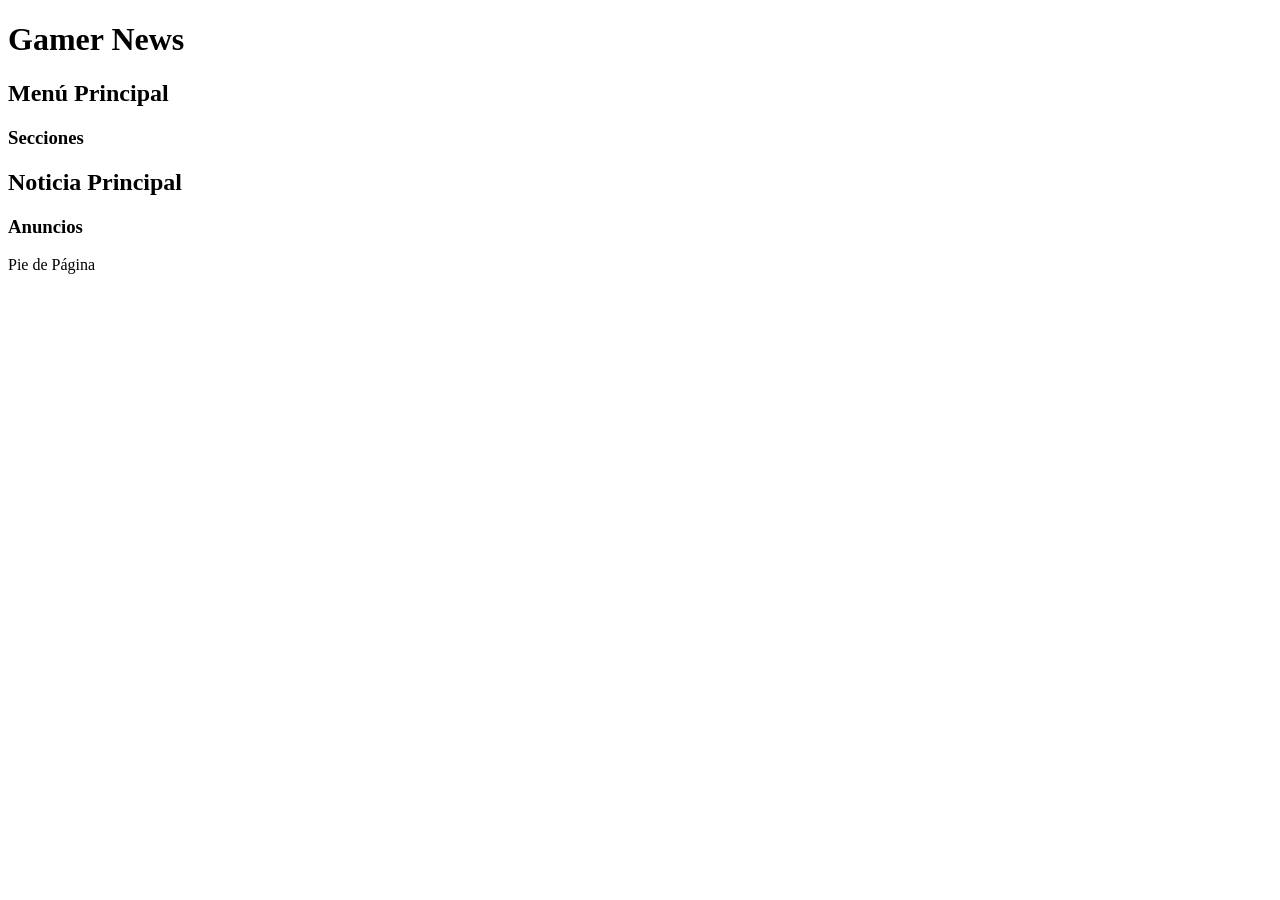
==== caso1.html @ 85824991 "Add files via upload" ====
<!DOCTYPE html>
<html lang="es">
<head>
    <meta charset="UTF-8">
    <title>Gamer News</title>
    <link rel="stylesheet" href="css/caso1.css">
</head>
<body>
    <div id="contenedor">
        <header><h1>Gamer News</h1></header>
        <nav><h2>Menú Principal</h2></nav>
        
        <section id="menu-lateral">
            <h3>Secciones</h3>
        </section>
        
        <section id="noticias">
            <h2>Noticia Principal</h2>
        </section>
        
        <aside id="publicidad-lateral">
            <h3>Anuncios</h3>
        </aside>
        
        <footer>Pie de Página</footer>
    </div>
</body>
</html>
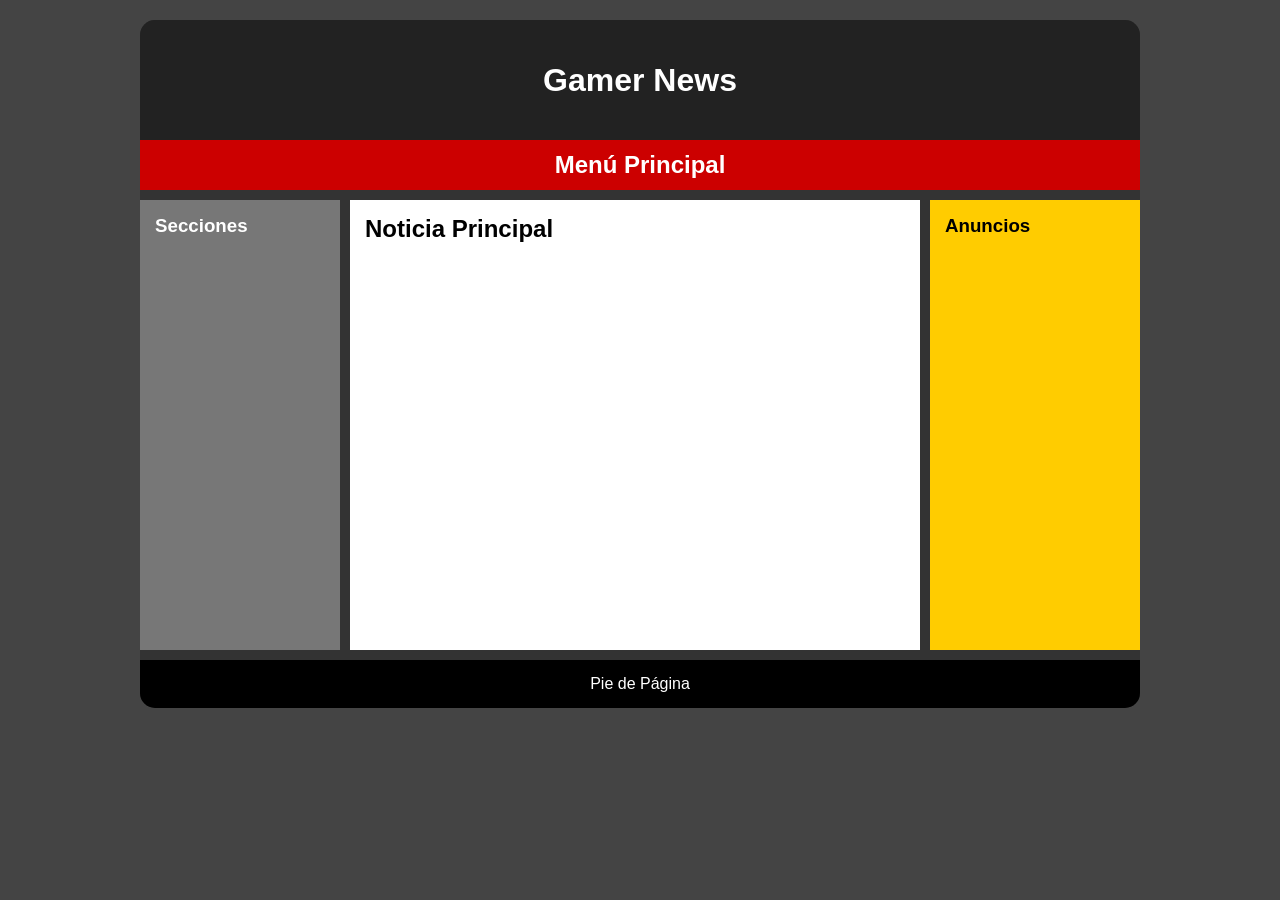
==== commit cfe43f9e: "Update caso1.html" ====
--- a/caso1.html
+++ b/caso1.html
@@ -3,7 +3,7 @@
 <head>
     <meta charset="UTF-8">
     <title>Gamer News</title>
-    <link rel="stylesheet" href="css/caso1.css">
+    <link rel="stylesheet" href="caso1.css">
 </head>
 <body>
     <div id="contenedor">
@@ -25,4 +25,4 @@
         <footer>Pie de Página</footer>
     </div>
 </body>
-</html>+</html>
--- a/caso1.css
+++ b/caso1.css
@@ -0,0 +1,81 @@
+*{
+    margin: 0;
+    padding: 0;
+    box-sizing: border-box;
+}
+
+body{
+    background-color: #444444;
+    font-family: Arial, Helvetica, sans-serif;
+}
+
+#contenedor{
+    width: 1000px;
+    margin: 20px auto;
+    border-radius: 15px;
+    overflow: hidden;
+    background-color: #333333;
+}
+
+
+header{
+    background-color: #222222;
+    color: white;
+    height: 120px;
+    text-align: center;
+    line-height: 120px;
+}
+
+nav{
+    background-color: #cc0000;
+    color: white;
+    height: 50px;
+    text-align: center;
+    line-height: 50px;
+}
+
+
+#menu-lateral{
+    float: left;
+    width: 200px;
+    height: 450px;
+    background-color: #777777;
+    color: white;
+    margin-top: 10px;
+    margin-right: 10px;
+    margin-bottom: 10px;
+    padding: 15px;
+}
+
+
+#noticias{
+    float: left;
+    width: 570px;
+    height: 450px;
+    background-color: #ffffff;
+    color: black;
+    margin-top: 10px;
+    margin-right: 10px;
+    margin-bottom: 10px;
+    padding: 15px;
+}
+
+
+#publicidad-lateral{
+    float: right;
+    width: 210px;
+    height: 450px;
+    background-color: #ffcc00;
+    color: black;
+    margin-top: 10px;
+    padding: 15px;
+}
+
+
+footer{
+    clear: both;
+    background-color: #000000;
+    color: white;
+    text-align: center;
+    padding: 15px;
+}
